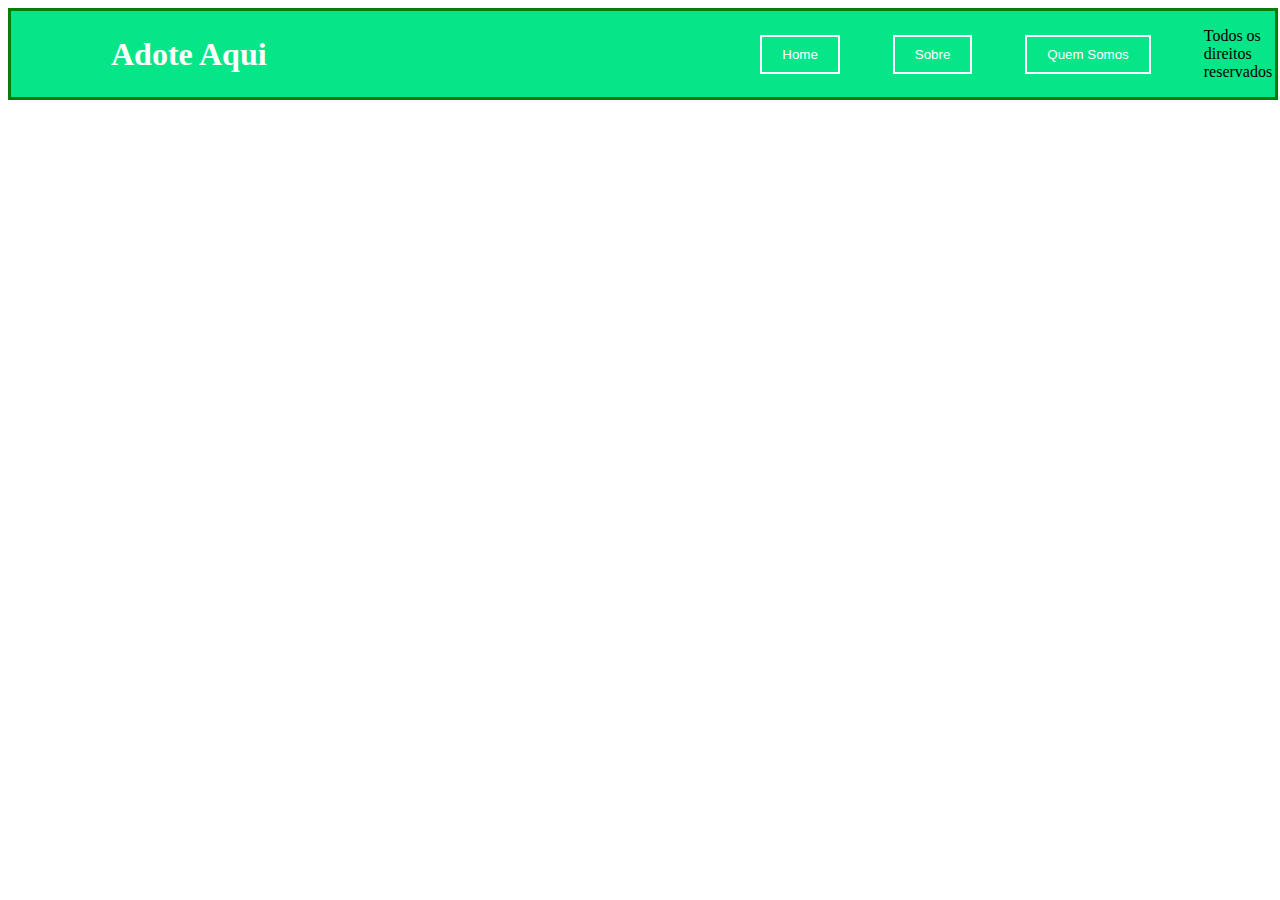
==== index.html @ 65c68608 "cabeçalho adote aqui" ====
<!DOCTYPE html>
<html lang="en">
<head>
    <meta charset="UTF-8">
    <meta http-equiv="X-UA-Compatible" content="IE=edge">
    <meta name="viewport" content="width=device-width, initial-scale=1.0">
    <title>Adote Aqui</title>
    <link rel="stylesheet" href="index.css">
</head>
<body>
<header class="cabecalho">
    <div class="adote">
       <h1 class="adoteaqui"> Adote Aqui</h1>
    </div>
    <div class="botao">
        <button class="home">Home </button>
        <button class="sobre">Sobre</button>
        <button class="quem">Quem Somos</button>
    </div>
    <div>
        <p direitos>Todos os direitos reservados</p>
    </div>
  </header>
</body>
</html>
---- index.css ----
.cabecalho{
    width: 100%;
    display: flex;
    flex-direction: row;
    border: solid green;
    justify-content: space-around;
    align-items: center;
    background-color: rgb(6, 230, 136);
}
.botao{
    width:100%;
    display: flex;
    flex-direction: row;
    justify-content: space-evenly;
   
}
.adote{
    width: 100%;
    padding: 0px 100px;
}
button{
    padding: 10px 20px;
    background-color: rgb(6, 230, 137);
    border: 2px solid white;

}

.adoteaqui{
     color:rgb(255, 255, 255);    
    }
.home{
    color: rgb(255, 255, 255);
}
.sobre{
    color: rgb(255, 255, 255);
}
.quem{
    color: rgb(255, 255, 255);
}
@media (max-width: 700px) { 
    h1{
        display: none;
    }
    .botao{
       width: 100%;
       display: flex;
       flex-direction: row; 
       justify-content: space-evenly;
       
    }
    .adote{
        display: flex;
        display: none;
    }
    .adoteaqui{
        color:rgb(202, 50, 12);    
       }
   .home{
       color: rgb(202, 50, 12);
   }
   .sobre{
       color: rgb(202, 50, 12);
   }
   .quem{
       color: rgb(202, 50, 12);
    }

    .cabecalho{
        width: 100%;
        display: flex;
        flex-direction: row;
        border: solid rgb(248, 78, 78);
        justify-content: space-around;
        align-items: center;
        background: rgb(148, 66, 66);
    }
    button{
        padding: 10px 20px;
        background: rgb(255, 255, 255);
        border: 2px solid rgb(204, 5, 5);
    }
  
}
.adoteaqui:hover{
   color: blue; 
   font-size: 80px;
   transition: 4s;
}

.home:hover{
    color: rgb(252, 242, 153);
    transition: 4s;

}
.sobre:hover{
    color: rgb(252, 242, 153);
    transition: 4s;

}
.quem:hover{
    color: rgb(252, 242, 153);
    transition: 4s;
}
button:hover{
    background-color: blue;
    border-color: rgb(252, 242, 153);
   

}
.direitos{
    width:100%;
    display: flex;
    flex-wrap: wrap;
}
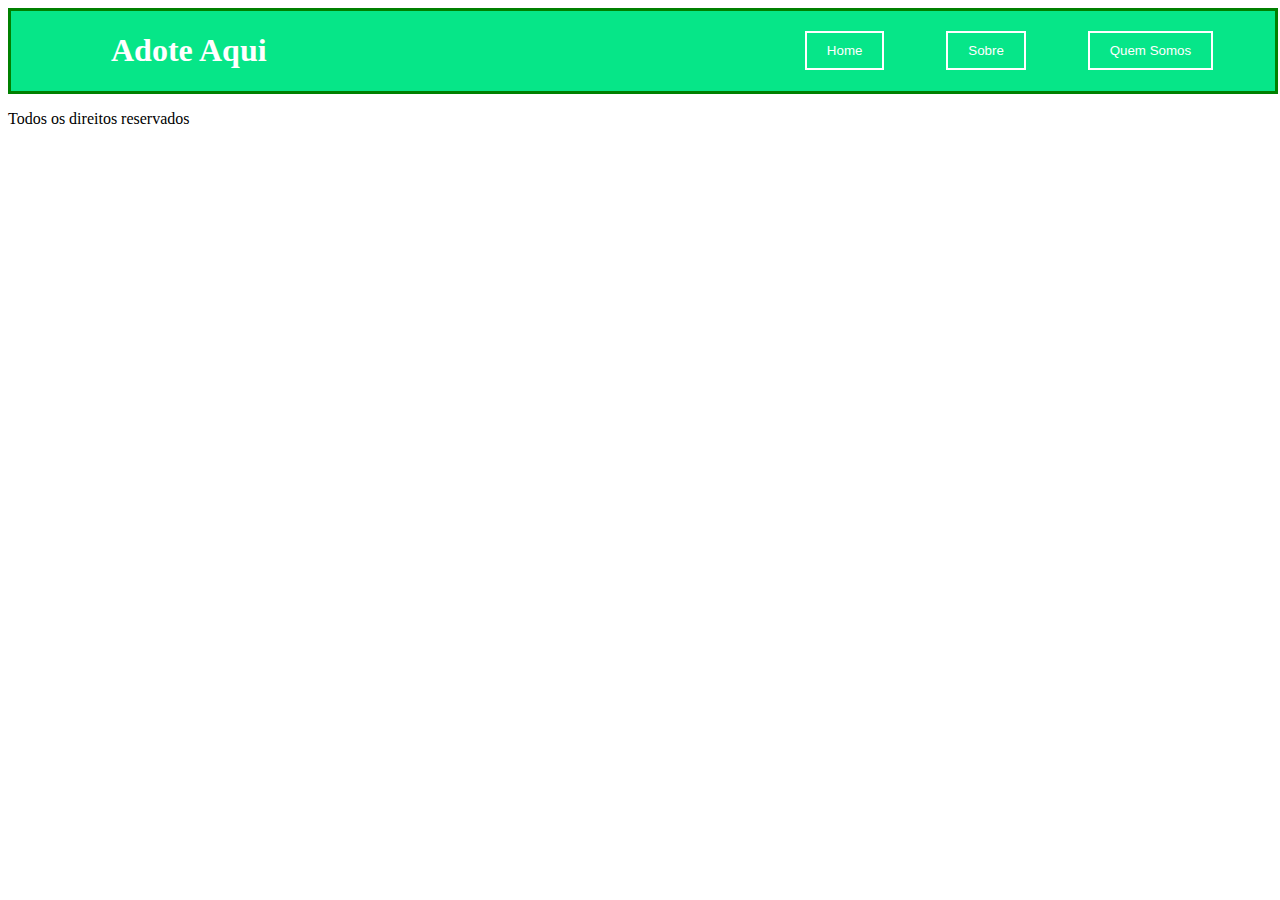
==== commit f6ce2229: "rodape" ====
--- a/index.html
+++ b/index.html
@@ -7,19 +7,22 @@
     <title>Adote Aqui</title>
     <link rel="stylesheet" href="index.css">
 </head>
-<body>
-<header class="cabecalho">
-    <div class="adote">
-       <h1 class="adoteaqui"> Adote Aqui</h1>
+<body>  
+    <div class="container">
+        <header class="cabecalho">
+            <div class="adote">
+                <h1 class="adoteaqui"> Adote Aqui</h1>
+            </div>
+            <div class="botao">
+                <button class="home">Home </button>
+                <button class="sobre">Sobre</button>
+                <button class="quem">Quem Somos</button>
+            </div>
+        </header>
+        <div class="rodape">
+            <p >Todos os direitos reservados</p>
+        </div>
+      
     </div>
-    <div class="botao">
-        <button class="home">Home </button>
-        <button class="sobre">Sobre</button>
-        <button class="quem">Quem Somos</button>
-    </div>
-    <div>
-        <p direitos>Todos os direitos reservados</p>
-    </div>
-  </header>
 </body>
 </html>--- a/index.css
+++ b/index.css
@@ -107,8 +107,19 @@
    
 
 }
-.direitos{
-    width:100%;
+.container{
+    width: 100%;
+    height: 100%;
     display: flex;
-    flex-wrap: wrap;
-}+    flex-direction: column;
+    justify-content: center;
+    
+}
+.rodape{
+    display: flex;
+    flex-direction: column;
+    justify-content: center;
+    
+
+}
+    